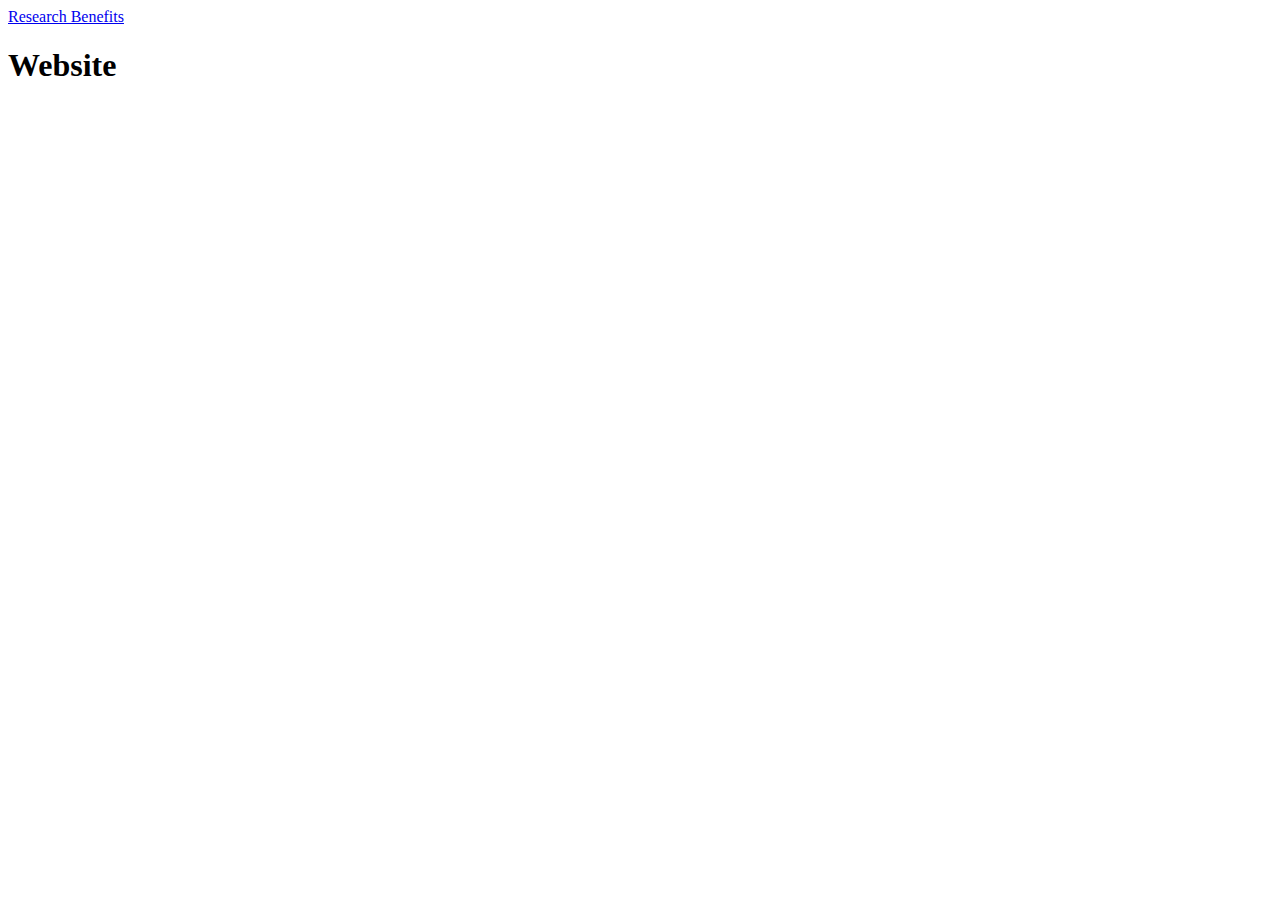
==== Main.html @ dab426d9 "Merge pull request #5 from punyets/main" ====
<!DOCTYPE html>
<html>
<head>
    <title>Benefits of Computing</title>
    <link href="https://cdn.jsdelivr.net/npm/bootstrap@5.3.2/dist/css/bootstrap.min.css" rel="stylesheet" integrity="sha384-T3c6CoIi6uLrA9TneNEoa7RxnatzjcDSCmG1MXxSR1GAsXEV/Dwwykc2MPK8M2HN" crossorigin="anonymous">
</head>
<body>
	<a href="./pages/research-benefits.html">Research Benefits</a>
	<h1>Website</h1>
</body>
</html>
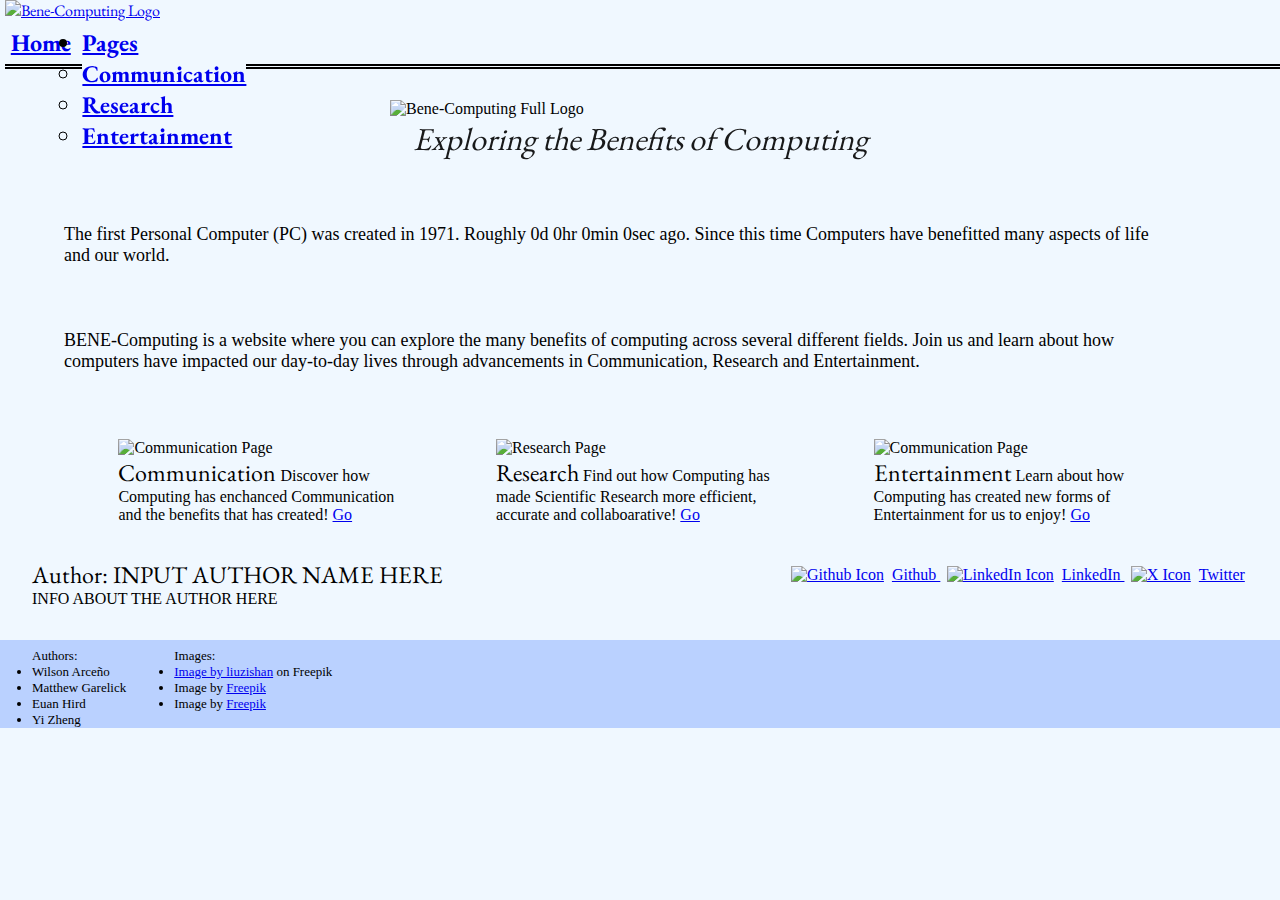
==== commit e9f9366e: "Cleaned up CSS" ====
--- a/Main.html
+++ b/Main.html
@@ -1,11 +1,148 @@
 <!DOCTYPE html>
-<html>
+<html lang="en">
 <head>
-    <title>Benefits of Computing</title>
+    <title>Homepage - BENE-Computing</title>
+    <meta charset="UTF-8">
+    <meta name="viewport" content="width=device-width, initial-scale=1">
     <link href="https://cdn.jsdelivr.net/npm/bootstrap@5.3.2/dist/css/bootstrap.min.css" rel="stylesheet" integrity="sha384-T3c6CoIi6uLrA9TneNEoa7RxnatzjcDSCmG1MXxSR1GAsXEV/Dwwykc2MPK8M2HN" crossorigin="anonymous">
-</head>
+    <script src="https://cdn.jsdelivr.net/npm/bootstrap@5.3.2/dist/js/bootstrap.bundle.min.js" integrity="sha384-C6RzsynM9kWDrMNeT87bh95OGNyZPhcTNXj1NW7RuBCsyN/o0jlpcV8Qyq46cDfL" crossorigin="anonymous"></script>
+    <link href="./static/css/Main.css" rel="stylesheet" type="text/css">
+    <script src="./static/js/clock.js"></script>
+</head> 
 <body>
-	<a href="./pages/research-benefits.html">Research Benefits</a>
-	<h1>Website</h1>
+
+    <!-- Site Navbar -->
+    <nav class="navbar navbar-expand-lg">
+        <div class="container-fluid">
+            <a class="navbar-brand" href="#"><img src="./assets/Logo_Small.png" alt="Bene-Computing Logo" width="50"></a>
+
+            <div class="navbar-collapse">
+                <!-- Page Links -->
+                <ul class="navbar-nav me-auto mb-2 mb-lg-0">
+                    <li class="nav-item">
+                        <!-- Move 'aria-current="true"' to the li for your page -->
+                        <a class="nav-link active" href="./Main.html#" aria-current="true">Home</a>
+                    </li>
+                    <li class="nav-item dropdown">
+                        <a class="nav-link dropdown-toggle" href="#" data-bs-toggle="dropdown">
+                            Pages
+                        </a>
+                        <ul class="dropdown-menu">
+                            <!-- Change '#' to your webpage address -->
+                            <li><a class="dropdown-item" href="#">Communication</a></li>
+                            <li><a class="dropdown-item" href="./pages/research-benefits.html">Research</a></li>
+                            <!-- Change '#' to your webpage address -->
+                            <li><a class="dropdown-item" href="#">Entertainment</a></li>
+                        </ul>
+                    </li>
+                </ul>
+            </div>
+        </div>
+    </nav>
+
+    <main id="site-content">
+        <!-- Logo and Tagline -->
+        <section id="title-segment">
+            <img class="rounded" id="logo" src="./assets/Logo_Full.png" alt="Bene-Computing Full Logo" width="500">
+            <span id="tagline">Exploring the Benefits of Computing</span>
+        </section>
+        <!-- Paragraph and Infobox -->
+        <section id="intro-segment">
+            <div class="item-container alert alert-info">
+            <span style="background-color: inherit;">
+                The first Personal Computer (PC) was created in 1971. Roughly
+            </span>
+            <span id="clock" style="background-color: inherit;">0d 0hr 0min 0sec</span>
+            <span style="background-color: inherit;">
+                ago. Since this time Computers have benefitted many aspects of life and our world.
+            </span>
+            </div>
+            <div class="item-container">
+            <span>
+                BENE-Computing is a website where you can explore the many benefits of computing across several different fields. Join us and learn about how computers have impacted our day-to-day lives through advancements in Communication, Research and Entertainment.
+            </span>
+            </div>
+        </section>
+        <!-- Page Cards -->
+        <section id="card-segment">
+            <div class="card" style="width: 18rem">
+                <img src="./assets/Comm_Card_img.jpg" class="card-img-top" alt="Communication Page" style="height: 12rem; object-fit: fill;">
+                <div class="card-body">
+                    <span class="card-title">Communication</span>
+                    <span class="card-text">Discover how Computing has enchanced Communication and the benefits that has created!</span>
+                    <!-- Change '#' to your webpage address -->
+                    <a href="#" class="btn btn-primary">Go</a>
+                </div>
+            </div>
+            <div class="card" style="width: 18rem">
+                <img src="./assets/Res_Card_img.jpg" class="card-img-top" alt="Research Page" style="height: 12rem; object-fit: cover;">
+                <div class="card-body">
+                    <span class="card-title">Research</span>
+                    <span class="card-text">Find out how Computing has made Scientific Research more efficient, accurate and collaboarative!</span>
+                    <a href="./pages/research-benefits.html" class="btn btn-primary">Go</a>
+                </div>
+            </div>
+            <div class="card" style="width: 18rem">
+                <img src="./assets/Ent_Card_img.jpg" class="card-img-top" alt="Communication Page" style="height: 12rem; object-fit: cover;">
+                <div class="card-body">
+                    <span class="card-title">Entertainment</span>
+                    <span class="card-text">Learn about how Computing has created new forms of Entertainment for us to enjoy!</span>
+                    <!-- Change '#' to your webpage address -->
+                    <a href="#" class="btn btn-primary">Go</a>
+                </div>
+            </div>
+        </section>
+        <!-- About the Author Box -->
+        <!-- Copy this section to your webpage -->
+        <!-- Write up the info for another collaborator, make sure you dont write your own, if you dont know info then ask on the group chat -->
+        <section id="about-the-author">
+            <div class="author-box rounded border border-2 list-group">
+                <div class="author-box-header list-group-item">
+                    <span id="author-name">Author: INPUT AUTHOR NAME HERE</span>
+                    <div id="author-links">
+                        <a role="button" class="btn btn-info" href="link here" target="_blank">
+                            <img class="btn-icon" src="assets/github-icon.png" alt="Github Icon" height="30">Github
+                        </a>
+                        <a role="button" class="btn btn-info" href="link here" target="_blank">
+                            <img class="btn-icon" src="assets/linkedin-icon.png" alt="LinkedIn Icon" height="30">LinkedIn
+                        </a>
+                        <a role="button" class="btn btn-info" href="link here" target="_blank">
+                            <img class="btn-icon" src="assets/x-icon.png" alt="X Icon" height="30">Twitter
+                        </a>
+                    </div>
+                </div>
+                <div class="author-box-body list-group-item">
+                    <span id="author-info">
+                        INFO ABOUT THE AUTHOR HERE
+                    </span>
+                </div>
+            </div>
+        </section>
+        <!-- Refences and Attributations -->
+        <!-- Copy this section to your webpage use to put references and sources in -->
+        <section id="references-segment">
+            <div class="attribution" id="authors">
+                <span class="attribution">
+                    Authors:
+                </span>
+                <ul class="attribution" id="author-list">
+                    <li class="attribution">Wilson Arceño</li>
+                    <li class="attribution">Matthew Garelick</li>
+                    <li class="attribution">Euan Hird</li>
+                    <li class="attribution">Yi Zheng</li>
+                </ul>
+            </div>
+            <div class="attribution" id="attributions">
+                <span class="attribution">
+                    Images:
+                </span>
+                <ul class="attribution" id="image-atrributions">
+                    <li class="attribution"><a class="attribution" href="https://www.freepik.com/free-vector/3d-earth-graphic-symbolizing-global-trade-illustration_14803715.htm#query=network&position=7&from_view=search&track=sph">Image by liuzishan</a> on Freepik</li>
+                    <li class="attribution">Image by <a class="attribution" href="https://www.freepik.com/free-photo/rpa-concept-with-blurry-hand-touching-screen_23992698.htm#query=network&position=41&from_view=search&track=sph">Freepik</a></li>
+                    <li class="attribution">Image by <a class="attribution" href="https://www.freepik.com/free-photo/videogamer-winning-first-person-shooter-tournament-using-rgb-keyboard-professional-headphones-pro-player-man-talking-with-other-players-online-game-competition-powerful-computer_15962828.htm#query=entertainment&position=42&from_view=search&track=sph">Freepik</a></li>
+                </ul>
+            </div>
+        </section>
+    </main>
 </body>
 </html>
--- a/static/css/Main.css
+++ b/static/css/Main.css
@@ -0,0 +1,144 @@
+*{
+    padding: 0;
+    margin: 0;
+    box-sizing: border-box;
+    background-color: aliceblue;
+    margin-top: 0;
+}
+
+.navbar {
+    position: fixed;
+    top: 0;
+    width: 100%;
+    z-index: 10;
+    border-bottom: thick double black;
+    margin: 5px;
+    margin-top: 0;
+    font-family: "EB Garamond";
+}
+
+.navbar, .navbar-collapse, .navbar-nav {
+    display: flex;
+    flex-direction: row;
+    flex-wrap: nowrap;
+    justify-content: space-between;
+}
+
+.navbar-nav .dropdown-menu {
+    position: absolute;
+    > * {
+        background-color: inherit;
+    }
+}
+
+.nav-item {
+    margin: 5%;
+    font-size: x-large;
+    font-weight: bold;
+}
+
+#site-content {
+    margin-top: 100px;
+}
+
+#title-segment {
+    display: flex;
+    flex-direction: column;
+    align-items: center;
+}
+
+#tagline {
+    font-family: "EB Garamond";
+    font-size: xx-large;
+    font-style: oblique;
+    filter: opacity(.9);
+}
+
+section:not(#references-segment) {
+    margin: 2rem;
+}
+
+.item-container {
+    width: 95%;
+    font-size: large;
+    padding: 2rem;
+}
+
+#card-segment {
+    display: flex;
+    flex-direction: row;
+    flex-wrap: wrap;
+    justify-content: space-evenly;
+}
+
+.card {
+    margin: .2rem;
+    border-color: #01b0f0;
+    > .card-body {
+        display: flex;
+        display: inherit;
+        flex-direction: inherit;
+        justify-content: space-between;
+        > .btn {
+            margin-top: .5rem;
+        }
+        > .card-title {
+            font-family: "EB Garamond";
+            font-size: x-large;
+            font-weight: 400;
+        }
+    }
+}
+
+.author-box-header {
+    display: flex;
+    flex-direction: row;
+    justify-content: space-between;
+    align-items: center;
+    #author-name {
+        font-family: "EB Garamond";
+        font-size: x-large;
+        font-weight: 300;
+        background-color: inherit;
+    }
+    #author-links {
+        background-color: inherit;
+        > a {
+            margin: 0.2rem;
+        }
+    }
+}
+
+.author-box-body {
+    #author-info{
+        background-color: inherit;
+    }
+}
+
+.btn-icon {
+    background-color: inherit;
+    margin-right: .5rem;
+}
+
+section#references-segment {
+    display: flex;
+    flex-direction: row;
+    justify-content: flex-start;
+    position: relative;
+    font-size: small;
+    background-color: rgb(186, 209, 255);
+    padding-left: 2rem;
+    padding-top: .5rem;
+    > div{
+        margin-right: 3rem;
+    }
+}
+
+.attribution {
+    background-color: inherit;
+}
+
+@font-face {
+	font-family: "EB Garamond";
+	src: url("fonts/EBGaramond-VariableFont_wght.ttf")
+}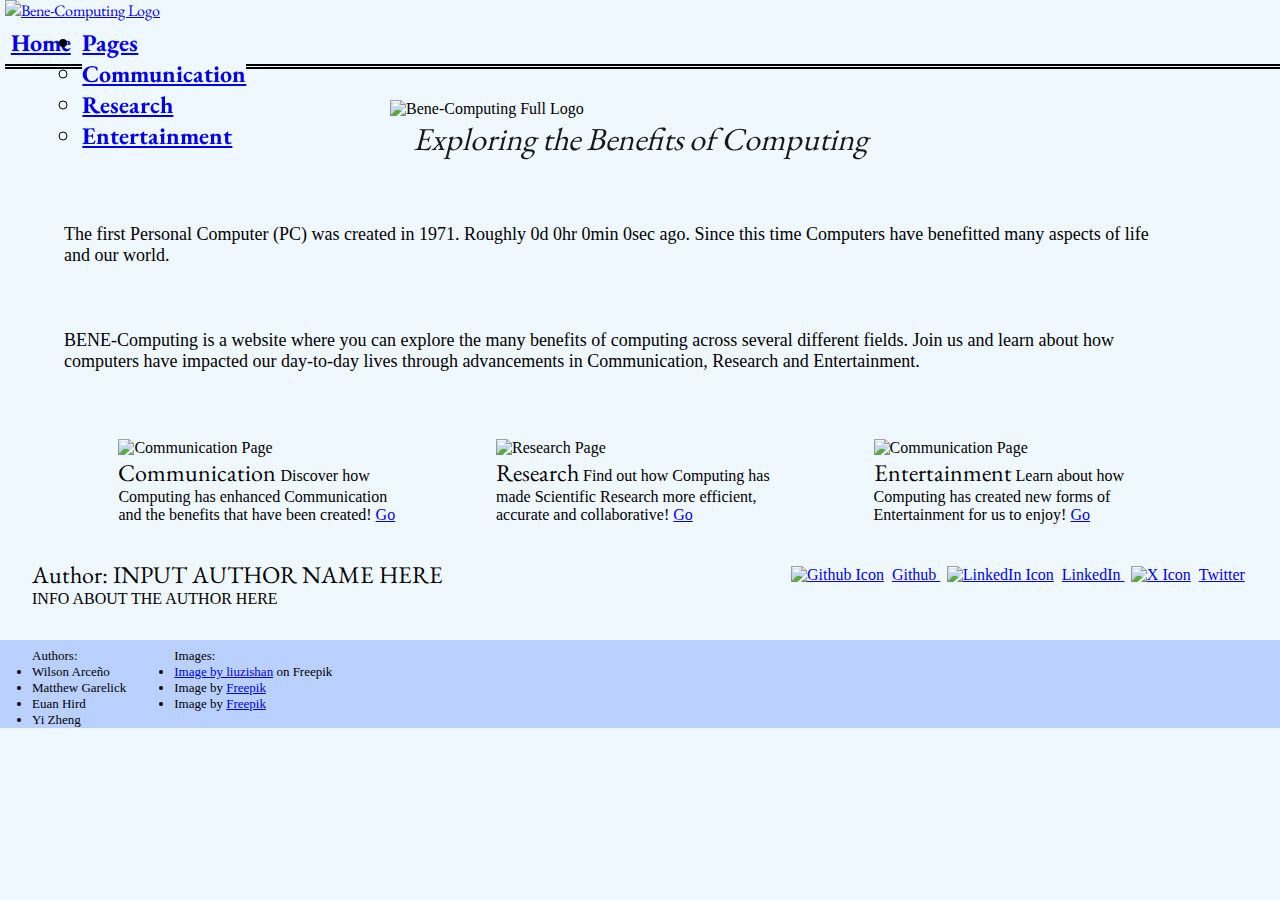
==== commit c43dbe2a: "Fixed grammar" ====
--- a/Main.html
+++ b/Main.html
@@ -29,10 +29,10 @@
                         </a>
                         <ul class="dropdown-menu">
                             <!-- Change '#' to your webpage address -->
-                            <li><a class="dropdown-item" href="#">Communication</a></li>
+                            <li><a class="dropdown-item" href="./pages/CommunicationPage.html">Communication</a></li>
                             <li><a class="dropdown-item" href="./pages/research-benefits.html">Research</a></li>
                             <!-- Change '#' to your webpage address -->
-                            <li><a class="dropdown-item" href="#">Entertainment</a></li>
+                            <li><a class="dropdown-item" href="./pages/EntertainmentInfo.html">Entertainment</a></li>
                         </ul>
                     </li>
                 </ul>
@@ -69,7 +69,7 @@
                 <img src="./assets/Comm_Card_img.jpg" class="card-img-top" alt="Communication Page" style="height: 12rem; object-fit: fill;">
                 <div class="card-body">
                     <span class="card-title">Communication</span>
-                    <span class="card-text">Discover how Computing has enchanced Communication and the benefits that has created!</span>
+                    <span class="card-text">Discover how Computing has enhanced Communication and the benefits that have been created!</span>
                     <!-- Change '#' to your webpage address -->
                     <a href="#" class="btn btn-primary">Go</a>
                 </div>
@@ -78,7 +78,7 @@
                 <img src="./assets/Res_Card_img.jpg" class="card-img-top" alt="Research Page" style="height: 12rem; object-fit: cover;">
                 <div class="card-body">
                     <span class="card-title">Research</span>
-                    <span class="card-text">Find out how Computing has made Scientific Research more efficient, accurate and collaboarative!</span>
+                    <span class="card-text">Find out how Computing has made Scientific Research more efficient, accurate and collaborative!</span>
                     <a href="./pages/research-benefits.html" class="btn btn-primary">Go</a>
                 </div>
             </div>
@@ -145,4 +145,4 @@
         </section>
     </main>
 </body>
-</html>
+</html>